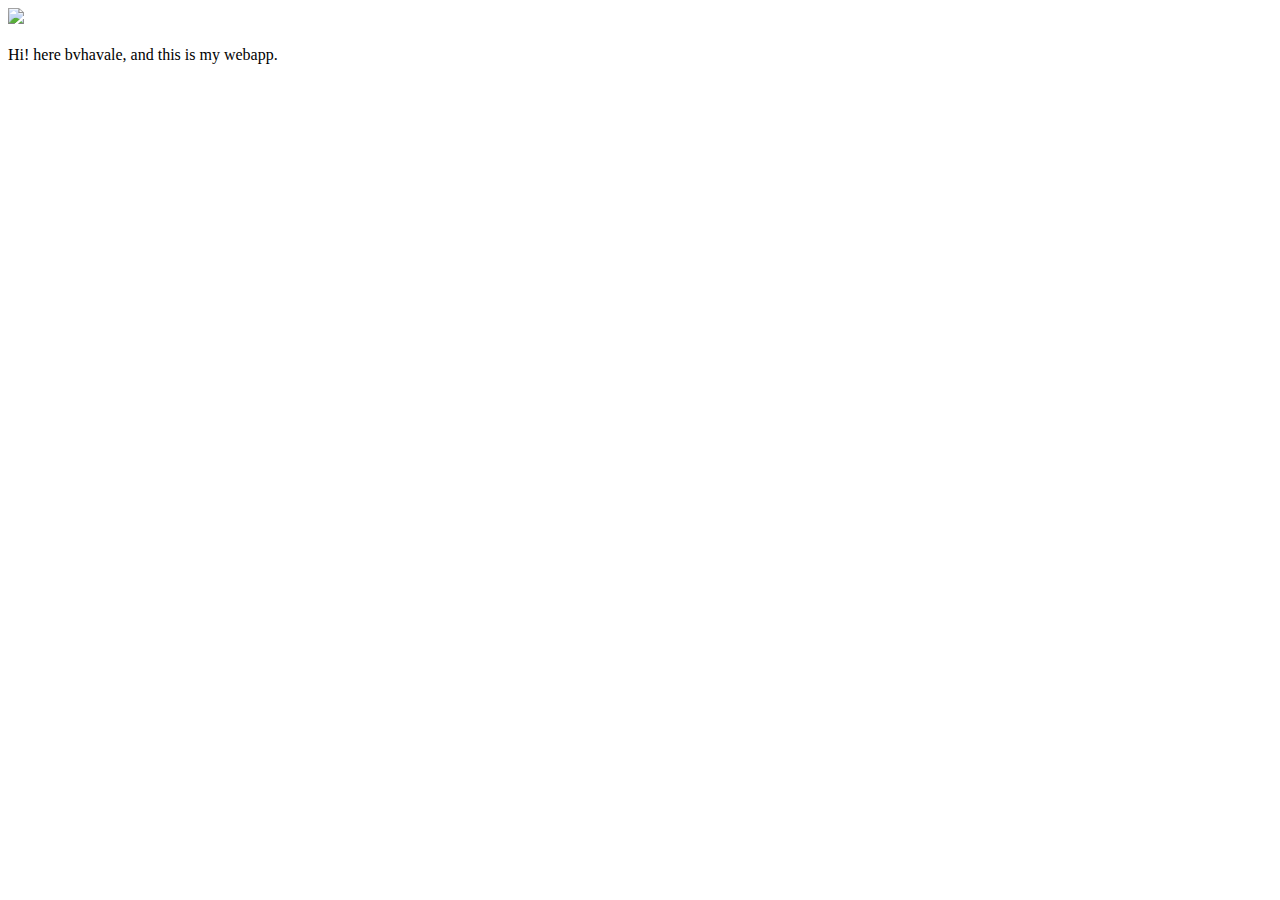
==== ui/index.html @ 7805c25a "[imad-console] Updates ui/index.html" ====
<!doctype html>
<html>
    <head>
        <link href="/ui/style.css" rel="stylesheet" />
    </head>
    <body>
        <div class="center">
            <img src="/ui/madi.png" class="img-medium"/>
        </div>
        <br>
        <div class="center text-big bold">
            Hi! here bvhavale, and this is my webapp.
        </div>
        <script type="text/javascript" src="/ui/main.js">
        </script>
    </body>
</html>
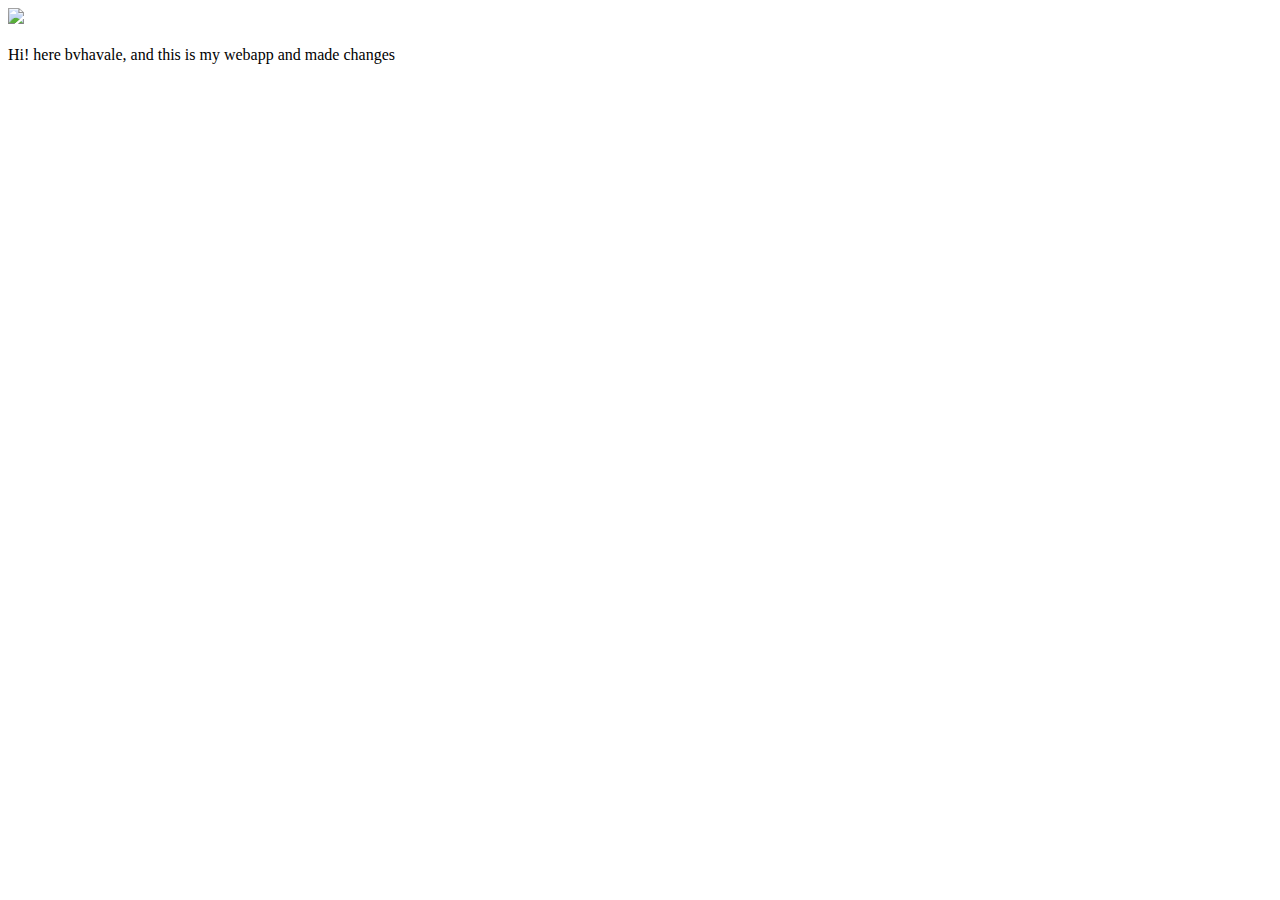
==== commit 455530dc: "[imad-console] Updates ui/index.html" ====
--- a/ui/index.html
+++ b/ui/index.html
@@ -9,7 +9,7 @@
         </div>
         <br>
         <div class="center text-big bold">
-            Hi! here bvhavale, and this is my webapp.
+            Hi! here bvhavale, and this is my webapp and made changes
         </div>
         <script type="text/javascript" src="/ui/main.js">
         </script>
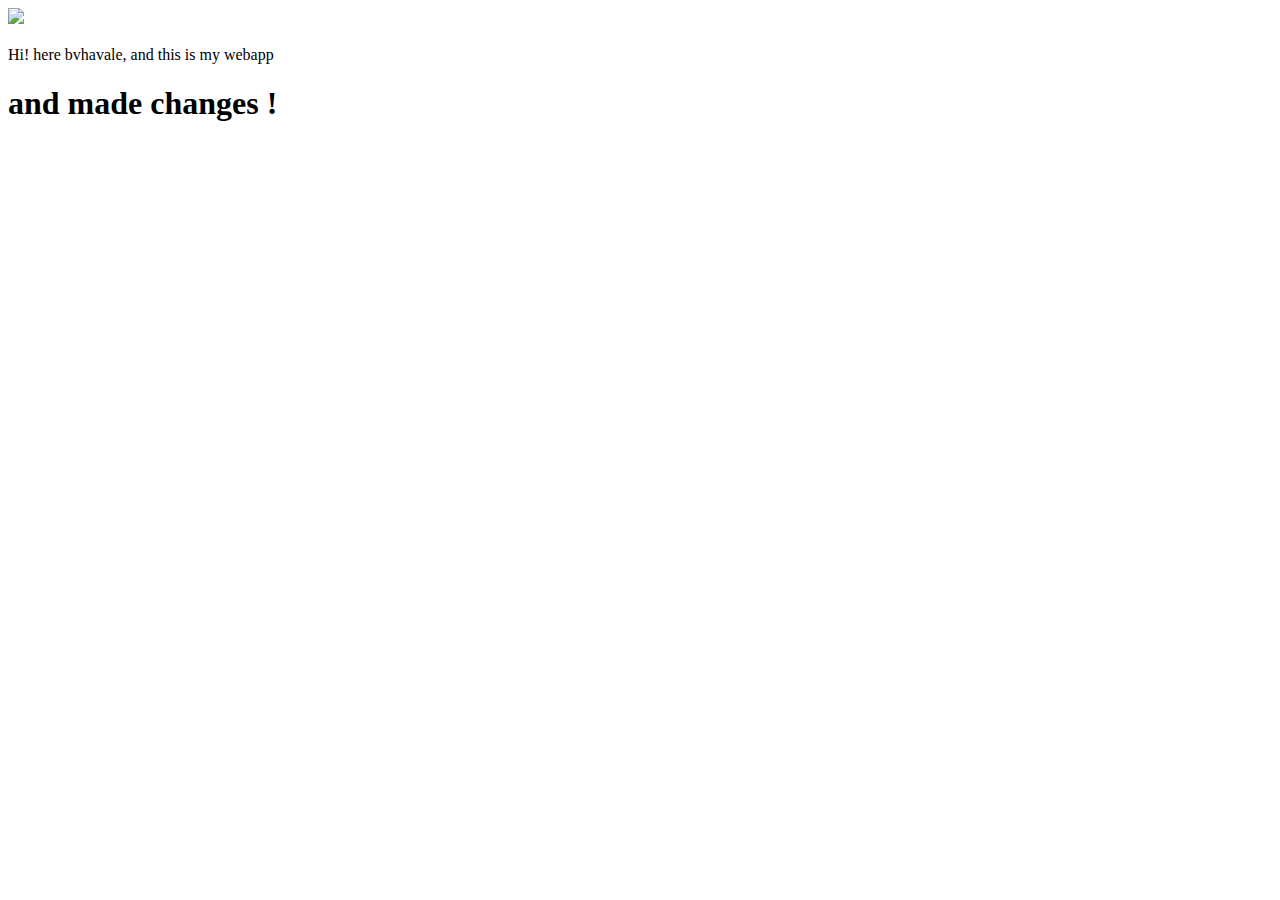
==== commit d5596564: "[imad-console] Updates ui/index.html" ====
--- a/ui/index.html
+++ b/ui/index.html
@@ -9,7 +9,8 @@
         </div>
         <br>
         <div class="center text-big bold">
-            Hi! here bvhavale, and this is my webapp and made changes
+            Hi! here bvhavale, and this is my webapp
+            <h1> and made changes !</h1>
         </div>
         <script type="text/javascript" src="/ui/main.js">
         </script>
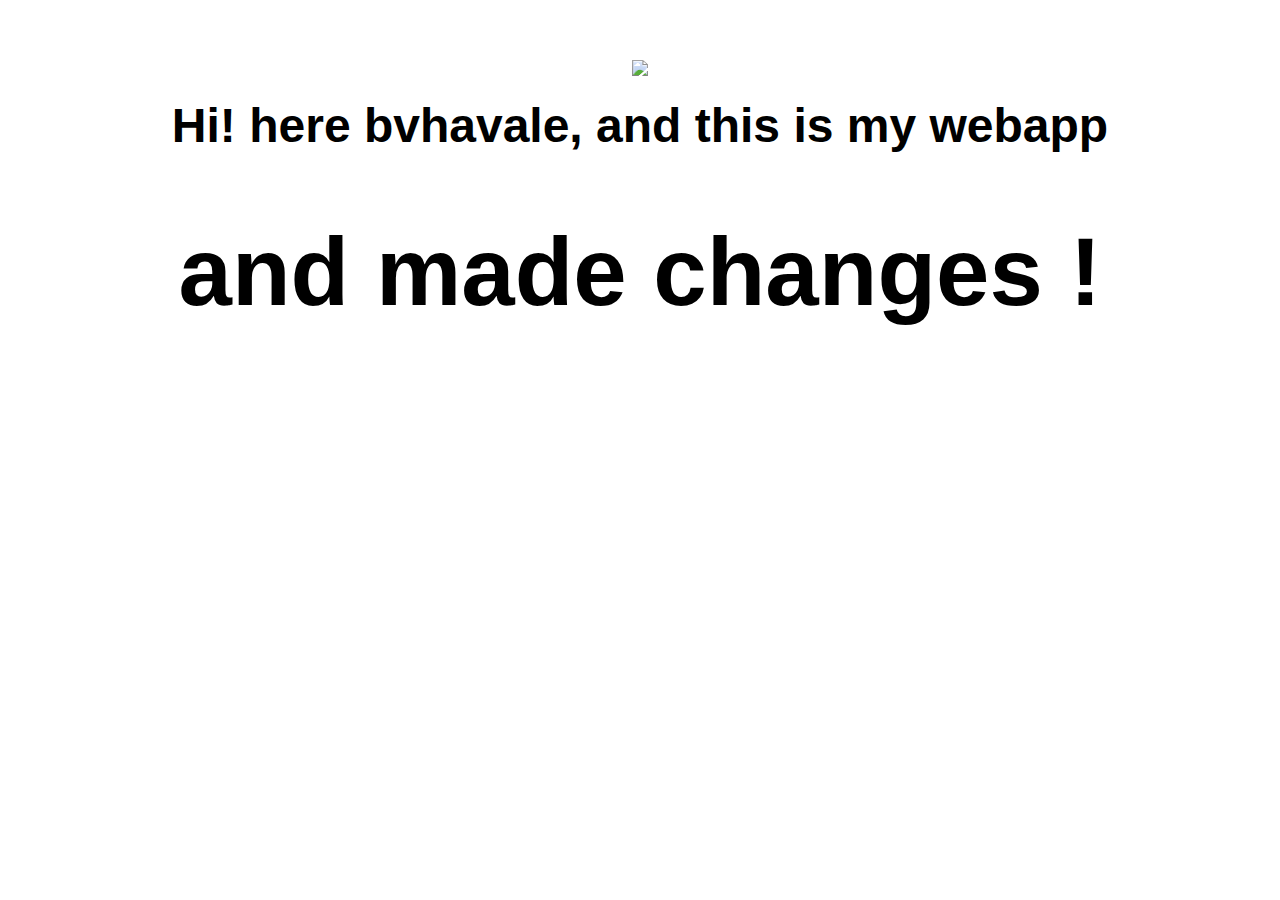
==== commit d970a635: "[imad-console] Updates ui/index.html" ====
--- a/ui/index.html
+++ b/ui/index.html
@@ -12,6 +12,10 @@
             Hi! here bvhavale, and this is my webapp
             <h1> and made changes !</h1>
         </div>
+        <script>
+            alert('hello');
+        </script>
+        
         <script type="text/javascript" src="/ui/main.js">
         </script>
     </body>
--- a/ui/style.css
+++ b/ui/style.css
@@ -0,0 +1,29 @@
+body {
+    font-family: sans-serif;
+    margin-top: 60px;
+}
+
+.center {
+    text-align: center;
+}
+
+.text-big {
+    font-size: 300%;
+}
+
+.bold {
+    font-weight: bold;
+}
+
+.img-medium {
+    height: 200px;
+}
+
+.container {
+            max-width: 800px;
+            color: #032382;
+            font-family: sans-serif;
+            padding-top: 70px;
+            padding-left: 30px;
+            padding-right: 30px;
+           }
